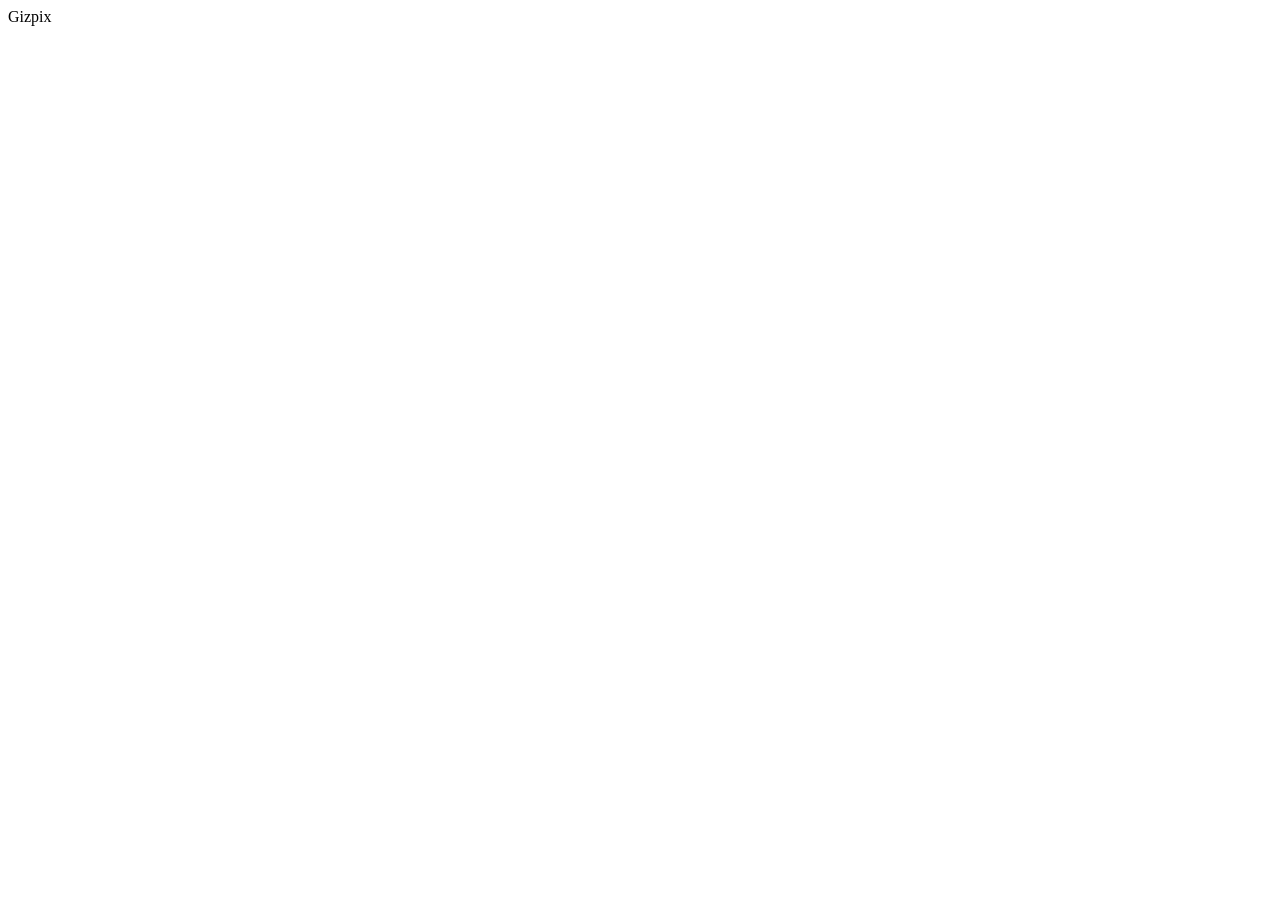
==== ui/web/index.html @ c125f080 "Gizpix 0.2.0" ====
<!doctype html>
<html lang="en">
<head>
<meta charset="utf-8">
<meta name="viewport" content="width=device-width, initial-scale=1">
<meta name="gizpix-token" content="{{TOKEN}}">
<title>Gizpix</title>
<link rel="stylesheet" href="/static/fonts.css">
<link rel="stylesheet" href="/static/style.css">
</head>
<body>
<div class="app">
  <nav class="rail" aria-label="Jobs">
    <div class="brand">Gizpix</div>
    <ul id="jobs"></ul>
    <p class="rail-foot" id="railFoot"></p>
  </nav>
  <main id="main" tabindex="-1">
    <header class="top">
      <div>
        <h1 id="title"></h1>
        <p class="intro" id="intro"></p>
      </div>
      <ol class="flow" id="flow" aria-label="Steps"></ol>
    </header>
    <div id="view"></div>
    <p class="keys" id="keys"></p>
  </main>
</div>
<div class="sr" id="live" role="status" aria-live="polite"></div>
<script src="/static/strings.js"></script>
<script src="/static/app.js"></script>
</body>
</html>
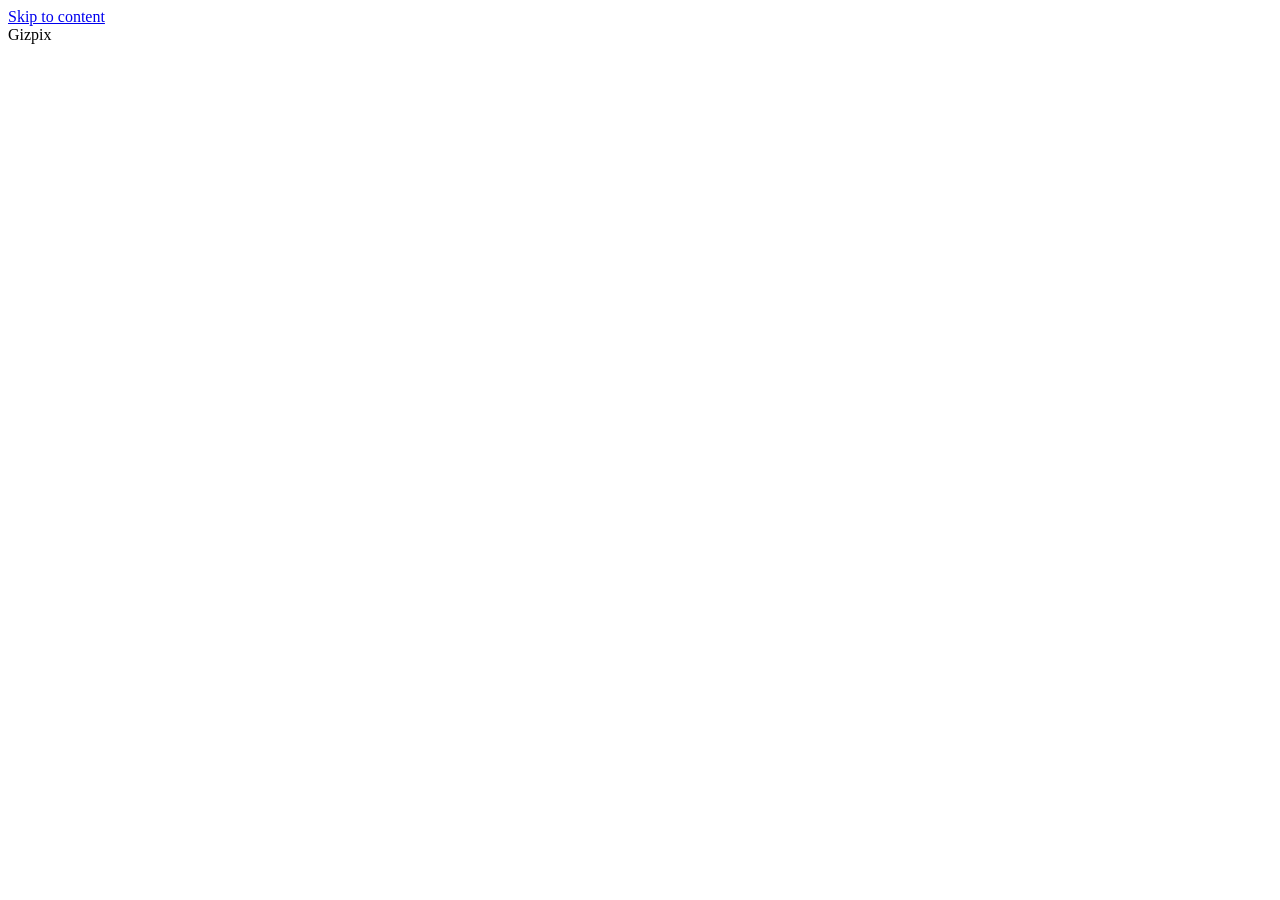
==== commit cc4f7d85: "Gizpix 0.4.0: task-first web UI (Start with detection and drop, All tools runner, Backgrounds screen" ====
--- a/ui/web/index.html
+++ b/ui/web/index.html
@@ -9,10 +9,12 @@
 <link rel="stylesheet" href="/static/style.css">
 </head>
 <body>
+<a class="skip" href="#main">Skip to content</a>
 <div class="app">
   <nav class="rail" aria-label="Jobs">
     <div class="brand">Gizpix</div>
     <ul id="jobs"></ul>
+    <div class="rail-run" id="rail-run" hidden></div>
     <p class="rail-foot" id="railFoot"></p>
   </nav>
   <main id="main" tabindex="-1">
